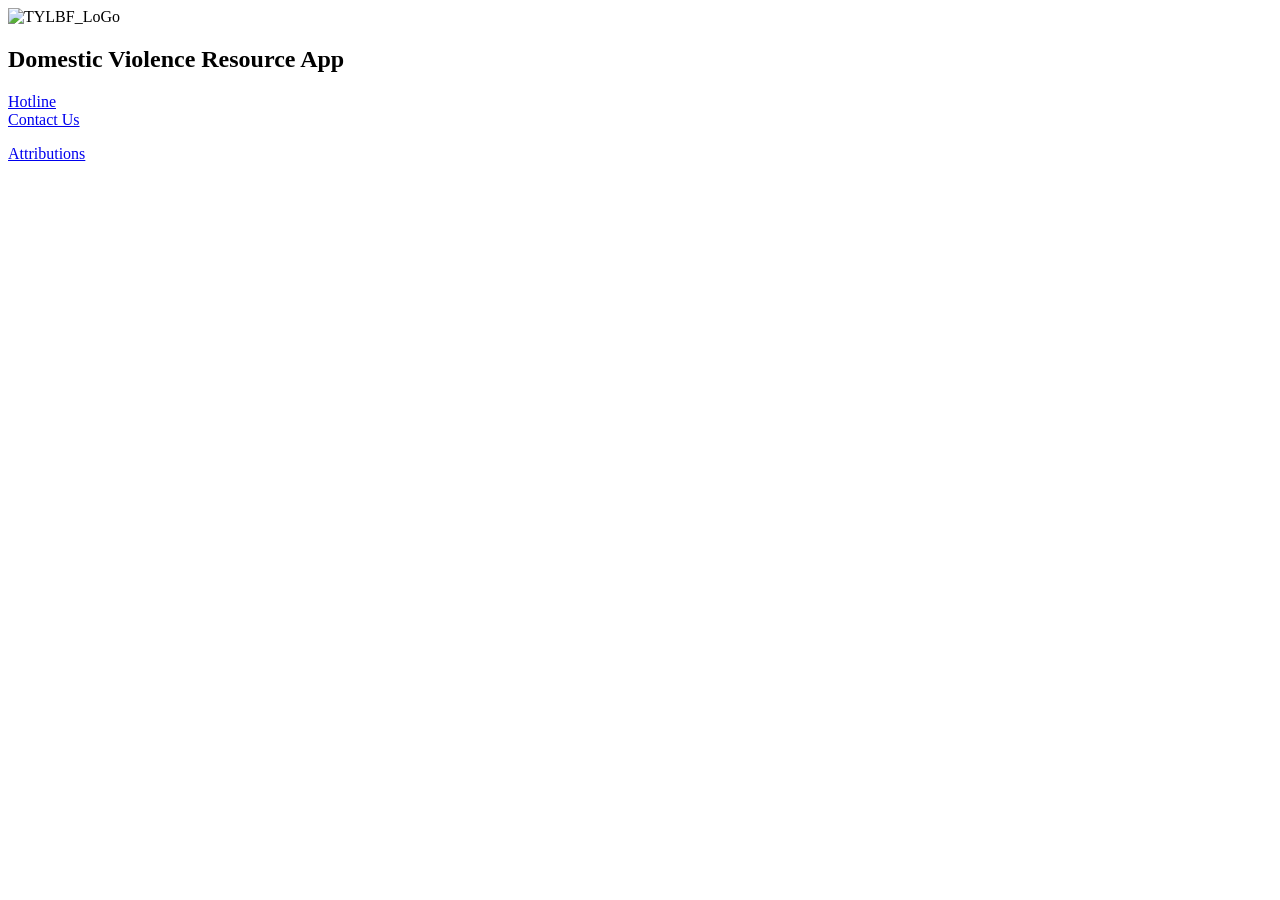
==== index.html @ 2410ab87 "added homepage" ====
<!DOCTYPE html>
<html>
  <head>
    <link rel="stylesheet" href="style.css">
    <script src="https://raw.githack.com/rolazar/app-lab-utils/refs/heads/main/utils.js"></script>
  </head>
  <body>
    <div class="mobile-device">
      <div class="top-panel">
        <div class="circle"></div>

      </div>
      <div id="display">
        <img id="logo" src="KALI-LOGO.png" alt="TYLBF_LoGo">
        <h2>Domestic Violence Resource App</h2>
      </div>
      <div class="buttons">
          <div>
            <a id="hotlineButton" href="hotline.html" class="buttonStyle">Hotline</a>
        </div>
        <div>
         <a id="info" href="contactUs.html" class="buttonStyle">Contact Us</a>
        </div>
      </div>
      <div id="attributionsLink"> 
      <p></p>
         <a href="attributions.html">Attributions</a>
        </div>
      <div class="bottom-panel">
        <div class="home">
        </div>
      </div>
    </div>
    <script src="script.js"></script>
  </body>
</html>
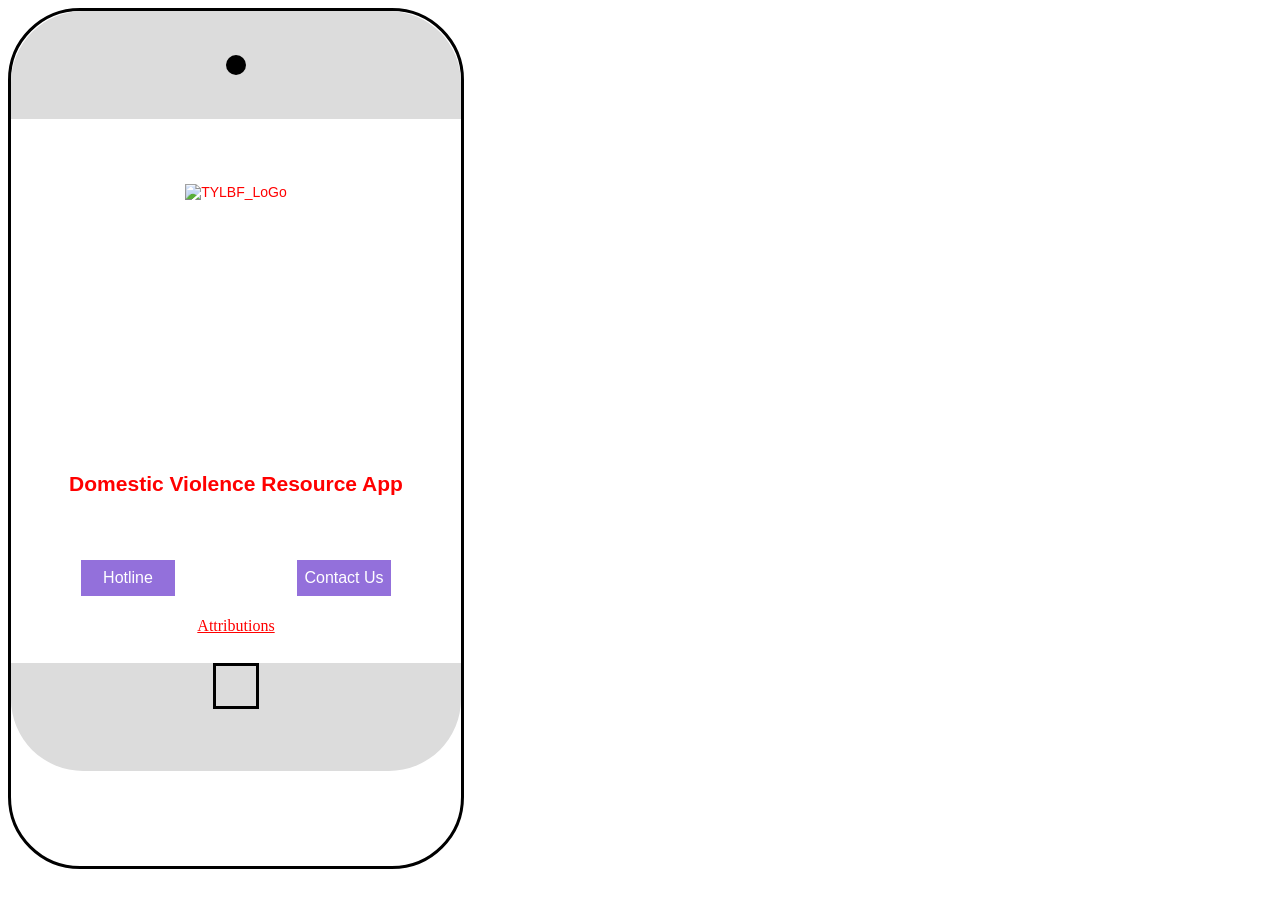
==== commit 33a4f9c2: "added home page" ====
--- a/index.html
+++ b/index.html
@@ -1,36 +1,36 @@
-<!DOCTYPE html>
+<!doctype html>
 <html>
   <head>
-    <link rel="stylesheet" href="style.css">
+    <link rel="stylesheet" href="style.css" />
     <script src="https://raw.githack.com/rolazar/app-lab-utils/refs/heads/main/utils.js"></script>
   </head>
   <body>
     <div class="mobile-device">
       <div class="top-panel">
         <div class="circle"></div>
-
       </div>
       <div id="display">
-        <img id="logo" src="KALI-LOGO.png" alt="TYLBF_LoGo">
+        <img id="logo" src="KALI-LOGO.png" alt="TYLBF_LoGo" />
         <h2>Domestic Violence Resource App</h2>
       </div>
       <div class="buttons">
-          <div>
-            <a id="hotlineButton" href="hotline.html" class="buttonStyle">Hotline</a>
+        <div>
+          <a id="hotlineButton" href="hotline.html" class="buttonStyle"
+            >Hotline</a
+          >
         </div>
         <div>
-         <a id="info" href="contactUs.html" class="buttonStyle">Contact Us</a>
+          <a id="info" href="contactUs.html" class="buttonStyle">Contact Us</a>
         </div>
       </div>
-      <div id="attributionsLink"> 
-      <p></p>
-         <a href="attributions.html">Attributions</a>
-        </div>
+      <div id="attributionsLink">
+        <p></p>
+        <a href="attributions.html">Attributions</a>
+      </div>
       <div class="bottom-panel">
-        <div class="home">
-        </div>
+        <div class="home"></div>
       </div>
     </div>
     <script src="script.js"></script>
   </body>
-</html>+</html>
--- a/style.css
+++ b/style.css
@@ -0,0 +1,165 @@
+body {
+  background: white;
+}
+.resources {
+  font-size: 12px;
+  color: red;
+  margin-bottom: none;
+  text-align: center;
+  font-family: sans-serif;
+}
+/*#info {*/
+/*    font-size: 12px;*/
+/*  color: mediumpurple;*/
+/*  margin-bottom: 1vh;*/
+  
+/*}*/
+h1 {
+  font-weight: bold;
+}
+h3 {
+  font-size: 15px;
+}
+h4 {
+  color: white;
+  font-family: sans-serif;
+}
+h5 {
+  color: mediumpurple;
+  font-family: sans-serif;
+}
+.mobile-device {
+  border-style: solid;
+  height: 95vh;
+  width: 50vh;
+  border-radius: 8vh;
+}
+
+.top-panel {
+  background-color: gainsboro;
+  height: 12vh;
+  border-top-left-radius: 8vh;
+  border-top-right-radius: 8vh;
+  position: relative;
+  display: flex;
+  justify-content: center;
+  align-items: center;
+}
+#display {
+  background-color: white;
+  height: 47vh;
+  display: flex;
+  justify-content: center;
+  align-items: center;
+  flex-direction: column;
+  text-align: center;
+  color: red;
+  font-family: sans-serif;
+  margin-top: 2vh;
+  font-size: 14px;
+}
+.bottom-panel {
+  background-color: gainsboro;
+  height: 12vh;
+  border-bottom-left-radius: 8vh;
+  border-bottom-right-radius: 8vh;
+  margin-top: 23px;
+}
+.circle {
+  background-color: black;
+  border-radius: 50%;
+  height: 20px;
+  width: 20px;
+  margin: auto;
+}
+.home {
+  background-color: blackactive;
+  display: flex;
+  flex-direction: row;
+  height: 40px;
+  width: 40px;
+  border-style: solid;
+  margin: auto;
+}
+#logo {
+  height: 30vh;
+  display: flex;
+  justify-content: center;
+  align-items: center;
+}
+#poster {
+  height: auto;
+  width: 30vh;
+  display: flex;
+  justify-content: center;
+  align-items: center;
+}
+.buttons {
+  display: flex;
+  flex-direction: row;
+  justify-content: space-around;
+  align-items: flex-start;
+  gap: 2vh;
+  margin-left: 2vh;
+  margin-right: 2vh;
+}
+.buttonStyle {
+  background-color: mediumpurple;
+  color: white;
+  font-family: sans-serif;
+  height: 30px;
+  width: 88px;
+  display: inline-flex;
+  justify-content: center;
+  align-items: center;
+  border-style: solid;
+  margin: auto;
+  text-align: center;
+  border-color: mediumpurple;
+  text-decoration: none;
+}
+#displayHotline {
+  background-color: white;
+  height: 59vh;
+  display: flex;
+  justify-content: center;
+  align-items: center;
+}
+#website {
+  height: 37vh;
+  width: 30vh;
+  display: flex;
+  justify-content: center;
+  align-items: center;
+}
+#displayContactUs {
+  background-color: white;
+  height: 53vh;
+  display: flex;
+  justify-content: flex-start;
+  align-items: center;
+  flex-direction: column;
+  text-align: center;
+  color: red;
+  font-family: sans-serif;
+  margin-bottom: 6vh;
+}
+  #attributions {
+  background-color: white;
+  height: 51vh;
+  display: flex;
+  flex-direction: column;
+  justify-content: center;
+  color: purple;
+  font-family: sans-serif;
+  margin-top: 2vh;
+  font-size: 7px;
+  flex-wrap: wrap;
+}
+ #attributionsLink a {
+     color: red;
+     display: flex;
+     flex-direction: column;
+     align-items: center;
+     padding: 5px;
+ }
